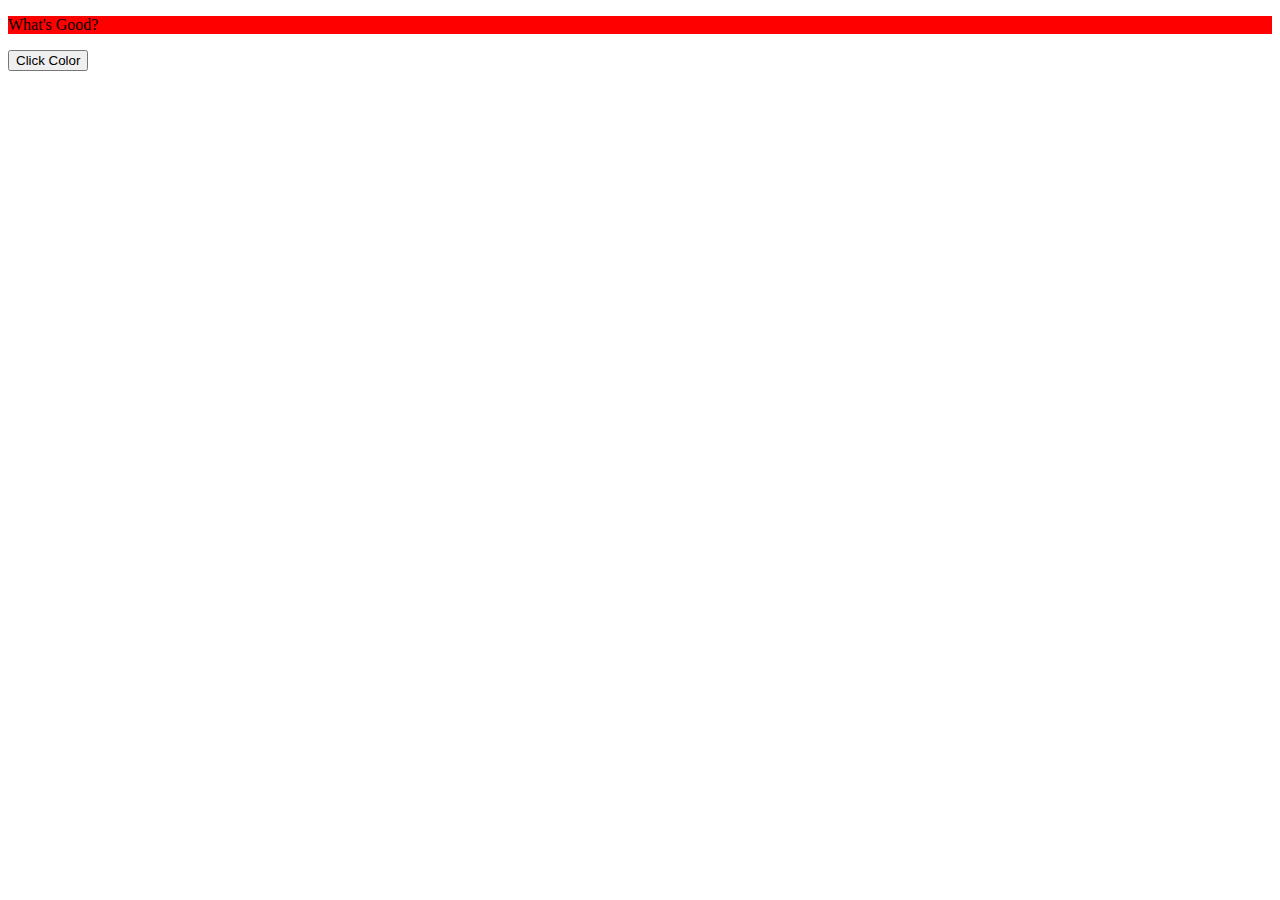
==== dom-problems/index.html @ e72b2282 "initial commit for dom-problems" ====
<!DOCTYPE html>
<html lang="en">
<head>
    <meta charset="UTF-8">
    <meta http-equiv="X-UA-Compatible" content="IE=edge">
    <meta name="viewport" content="width=device-width, initial-scale=1.0">
    <link rel="stylesheet" href="style.css">
    <title>DOM 1</title>
</head>
<body>
    <p id ="title">
        What's Good?
    </p>

    <button class="changeColor">
        Click Color
    </button>


</body>
<script src="dom-prob1.js"></script>


</html>
---- dom-problems/style.css ----
.change {
    background-color: blue;
}
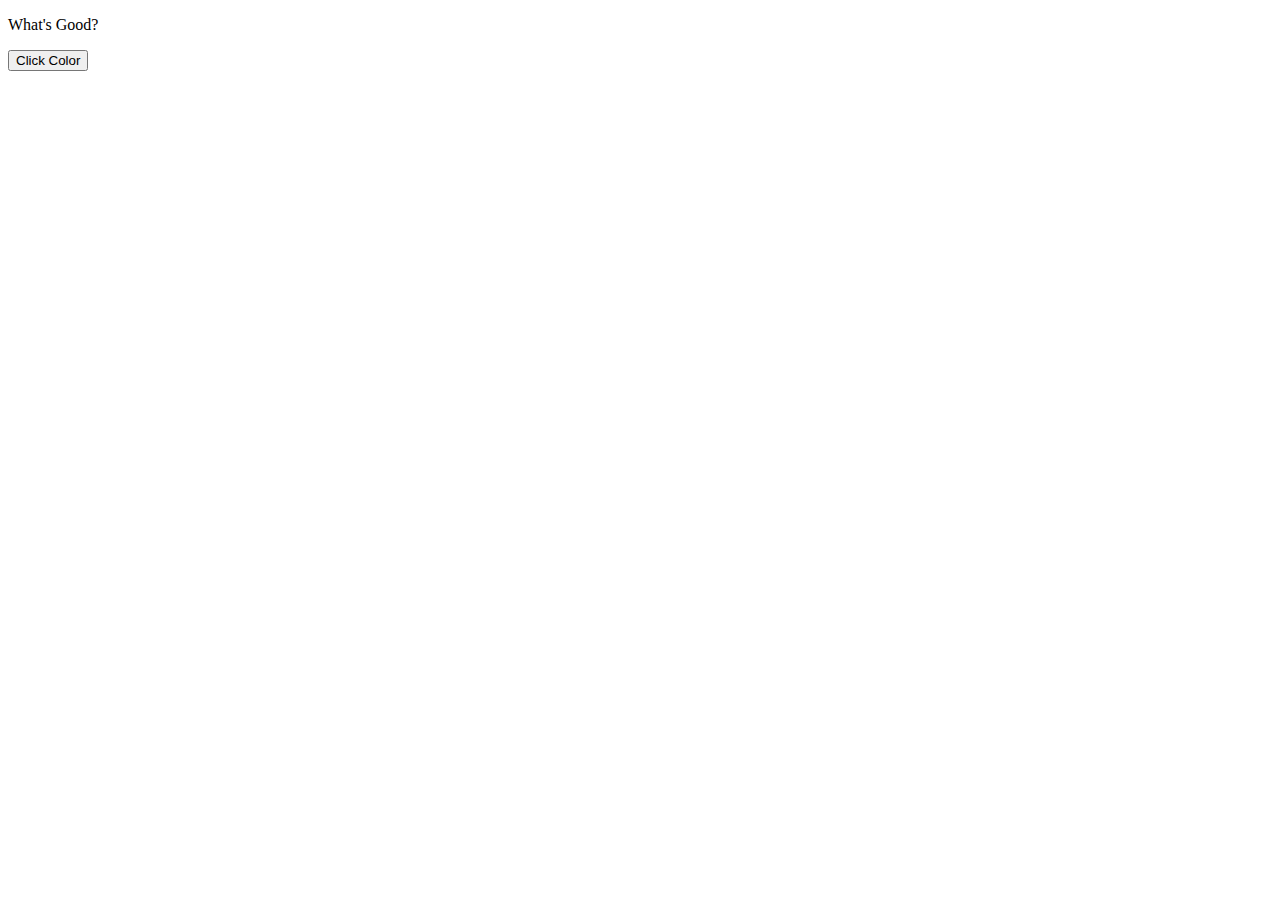
==== commit b8886900: "Added onclick event to dom 1 and 2 html, add changeColor function in domprob1js, changed up the text" ====
--- a/dom-problems/index.html
+++ b/dom-problems/index.html
@@ -12,7 +12,7 @@
         What's Good?
     </p>
 
-    <button class="changeColor">
+    <button onclick="changeColor()" >
         Click Color
     </button>
 
